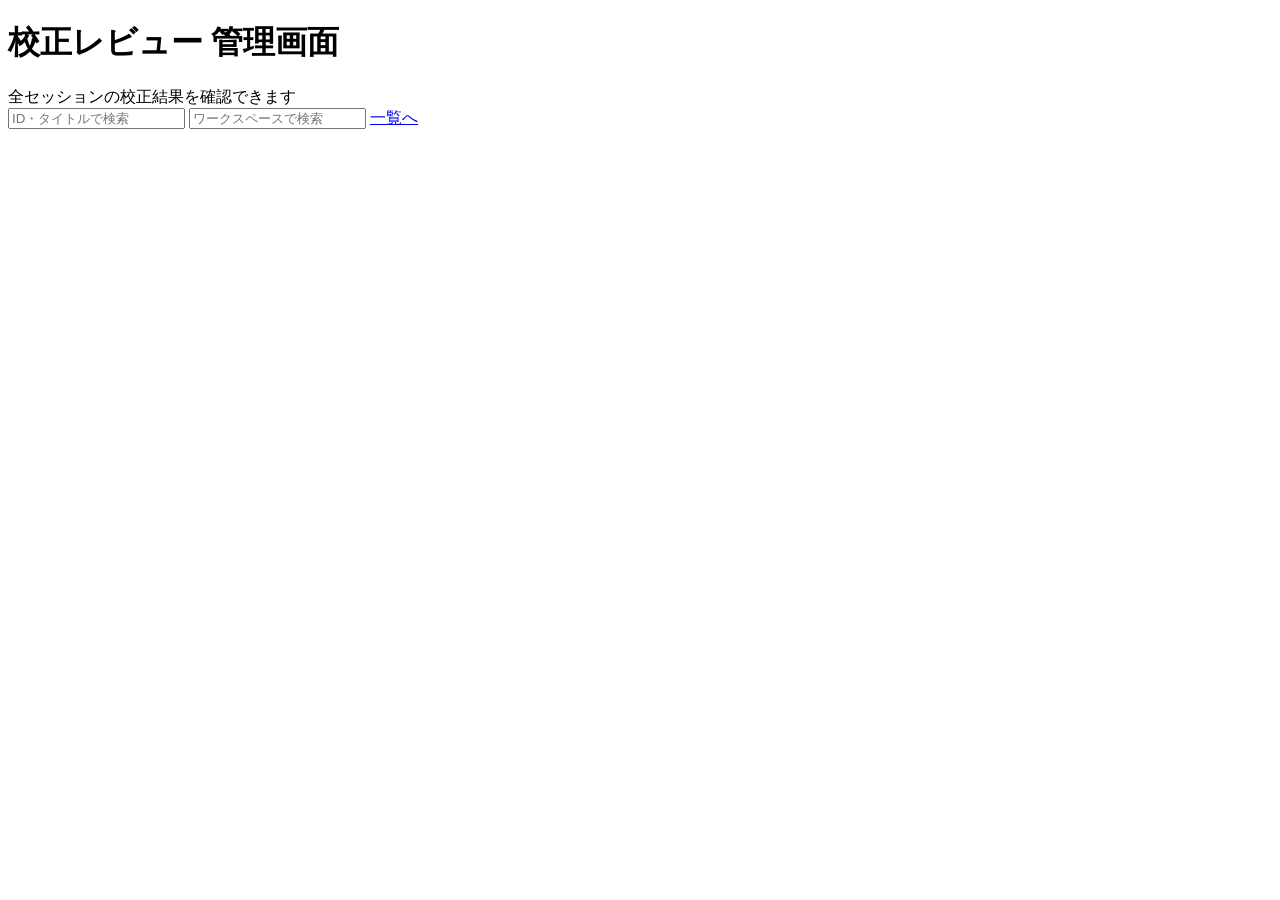
==== src/hle_mcp/static/admin.html @ df3af0e7 "初回コミット: AI文章の人間校正用MCPサーバー（トラックチェンジエディタ・画像対応・管理画面・テスト一式）" ====
<!doctype html>
<html lang="ja">
<head>
<meta charset="utf-8">
<meta name="viewport" content="width=device-width, initial-scale=1">
<title>管理画面 - human-lang-embedding</title>
<link rel="stylesheet" href="/static/style.css">
</head>
<body>
<div id="admin-view">
  <header id="topbar">
    <div id="title-block">
      <h1>校正レビュー 管理画面</h1>
      <div id="doc-meta">全セッションの校正結果を確認できます</div>
    </div>
    <div id="actions">
      <input id="search-query" placeholder="ID・タイトルで検索">
      <input id="search-workspace" placeholder="ワークスペースで検索">
      <a class="nav-link" href="/">一覧へ</a>
    </div>
  </header>
  <main><div id="admin-list"></div></main>
</div>
<script src="/static/admin.js"></script>
</body>
</html>
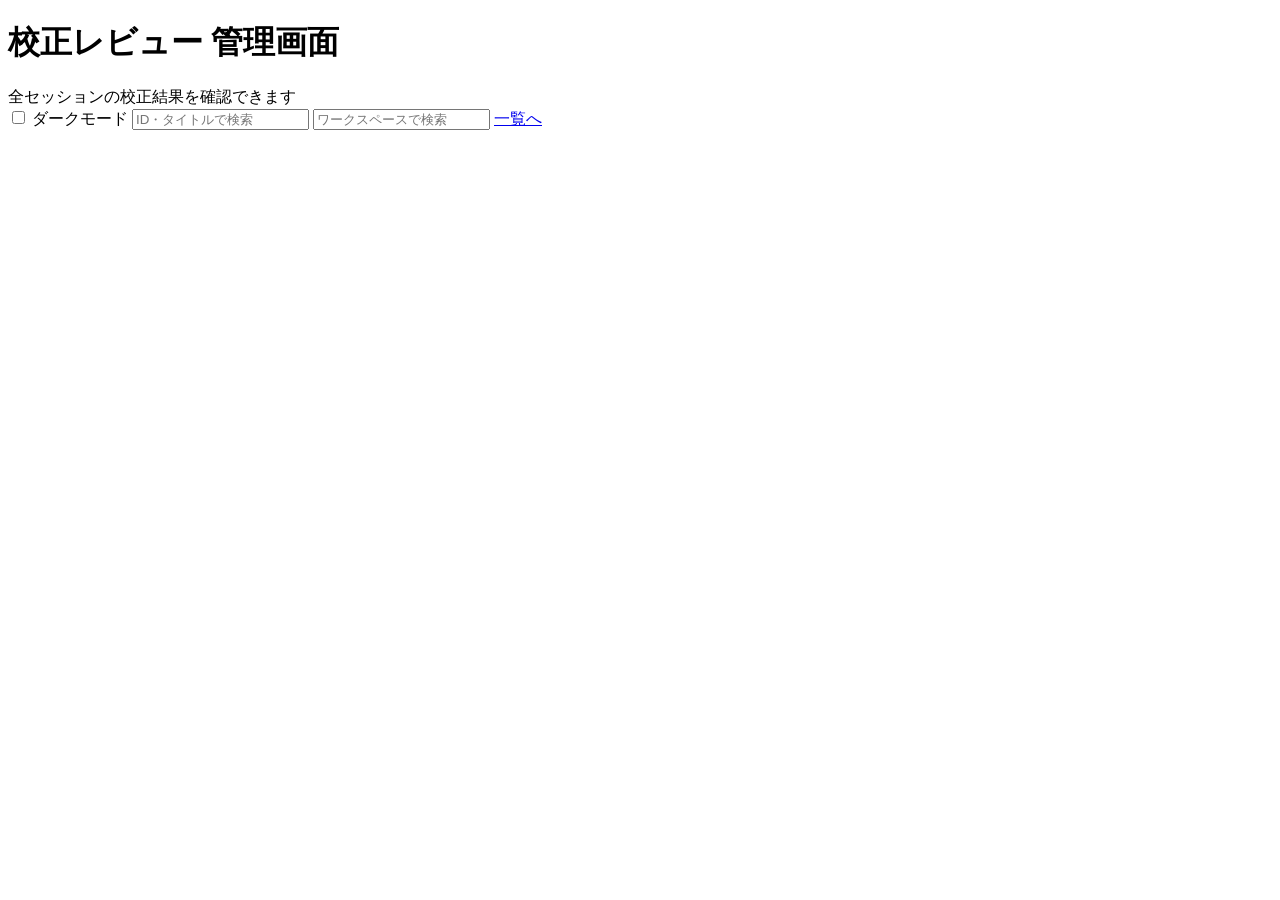
==== commit ef11859e: "管理画面のトグルでダークモードにでき、設定を保存する 画面はライトの配色しかなく、暗い部屋では校正エディタが眩しかった。 管理画面のヘッダーに「ダークモード」のトグルを置き、オンにすると全画面 （一覧" ====
--- a/src/hle_mcp/static/admin.html
+++ b/src/hle_mcp/static/admin.html
@@ -14,6 +14,12 @@
       <div id="doc-meta">全セッションの校正結果を確認できます</div>
     </div>
     <div id="actions">
+      <label class="theme-toggle"
+             title="校正エディタ・一覧・HTMLレビューも同じ配色になります。設定はこのツールに保存され、次に開いたときも同じ配色で表示されます">
+        <input type="checkbox" id="dark-toggle" role="switch">
+        <span class="switch" aria-hidden="true"></span>
+        <span>ダークモード</span>
+      </label>
       <input id="search-query" placeholder="ID・タイトルで検索">
       <input id="search-workspace" placeholder="ワークスペースで検索">
       <a class="nav-link" href="/">一覧へ</a>
@@ -21,6 +27,7 @@
   </header>
   <main><div id="admin-list"></div></main>
 </div>
+<script src="/static/theme.js"></script>
 <script src="/static/admin.js"></script>
 </body>
 </html>
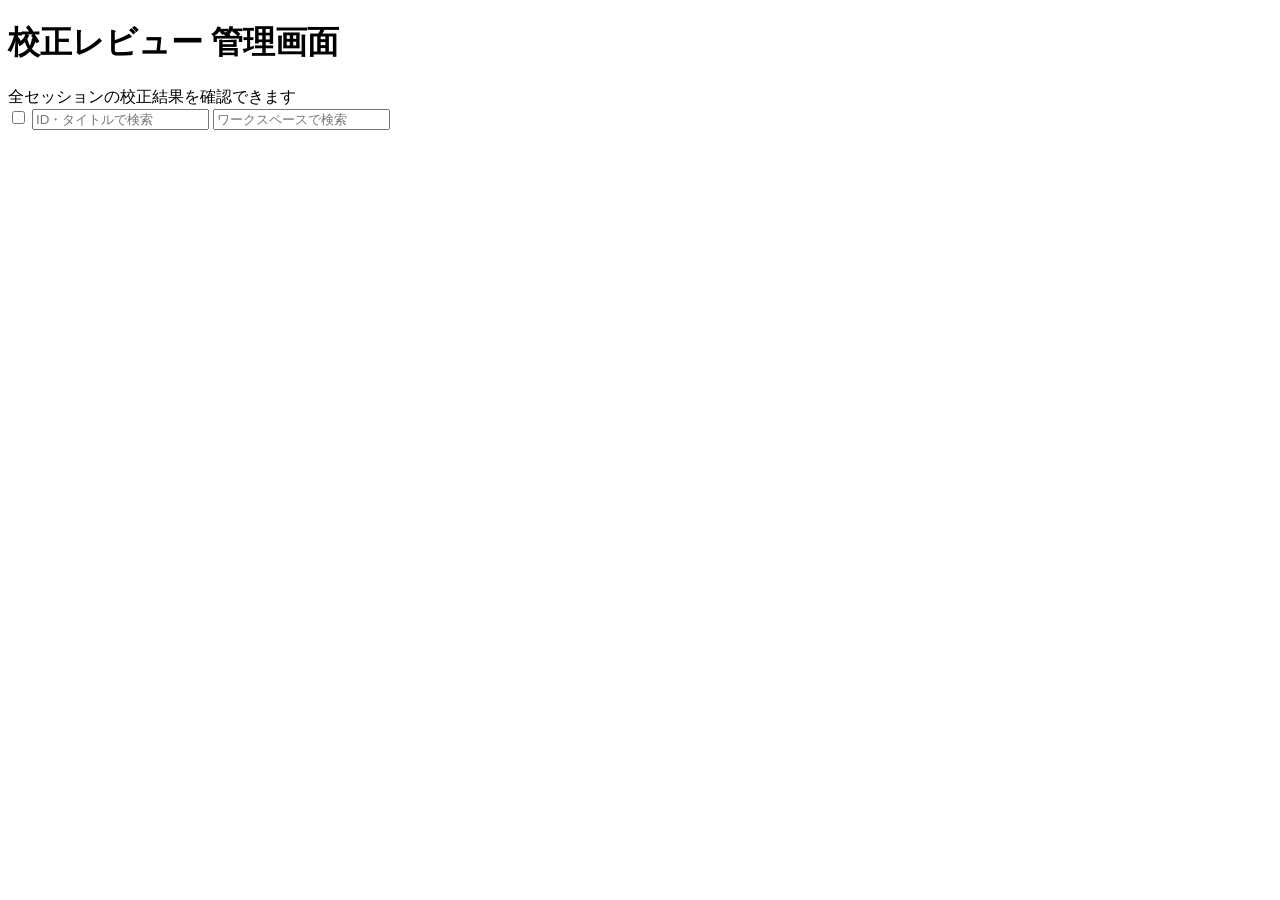
==== commit d295f05e: "ボタンの文字と絵文字をやめ、Material Symbols のアイコンで示す（名前はツールチップと読み上げに持たせる）" ====
--- a/src/hle_mcp/static/admin.html
+++ b/src/hle_mcp/static/admin.html
@@ -15,18 +15,19 @@
     </div>
     <div id="actions">
       <label class="theme-toggle"
-             title="校正エディタ・一覧・HTMLレビューも同じ配色になります。設定はこのツールに保存され、次に開いたときも同じ配色で表示されます">
-        <input type="checkbox" id="dark-toggle" role="switch">
+             title="ダークモード: 校正エディタ・一覧・HTMLレビューも同じ配色になります。設定はこのツールに保存され、次に開いたときも同じ配色で表示されます">
+        <span data-icon="dark_mode"></span>
+        <input type="checkbox" id="dark-toggle" role="switch" aria-label="ダークモード">
         <span class="switch" aria-hidden="true"></span>
-        <span>ダークモード</span>
       </label>
       <input id="search-query" placeholder="ID・タイトルで検索">
       <input id="search-workspace" placeholder="ワークスペースで検索">
-      <a class="nav-link" href="/">一覧へ</a>
+      <a class="nav-link icon-btn" href="/" title="セッション一覧へ" aria-label="一覧"><span data-icon="format_list_bulleted"></span></a>
     </div>
   </header>
   <main><div id="admin-list"></div></main>
 </div>
+<script src="/static/icons.js"></script>
 <script src="/static/theme.js"></script>
 <script src="/static/admin.js"></script>
 </body>
